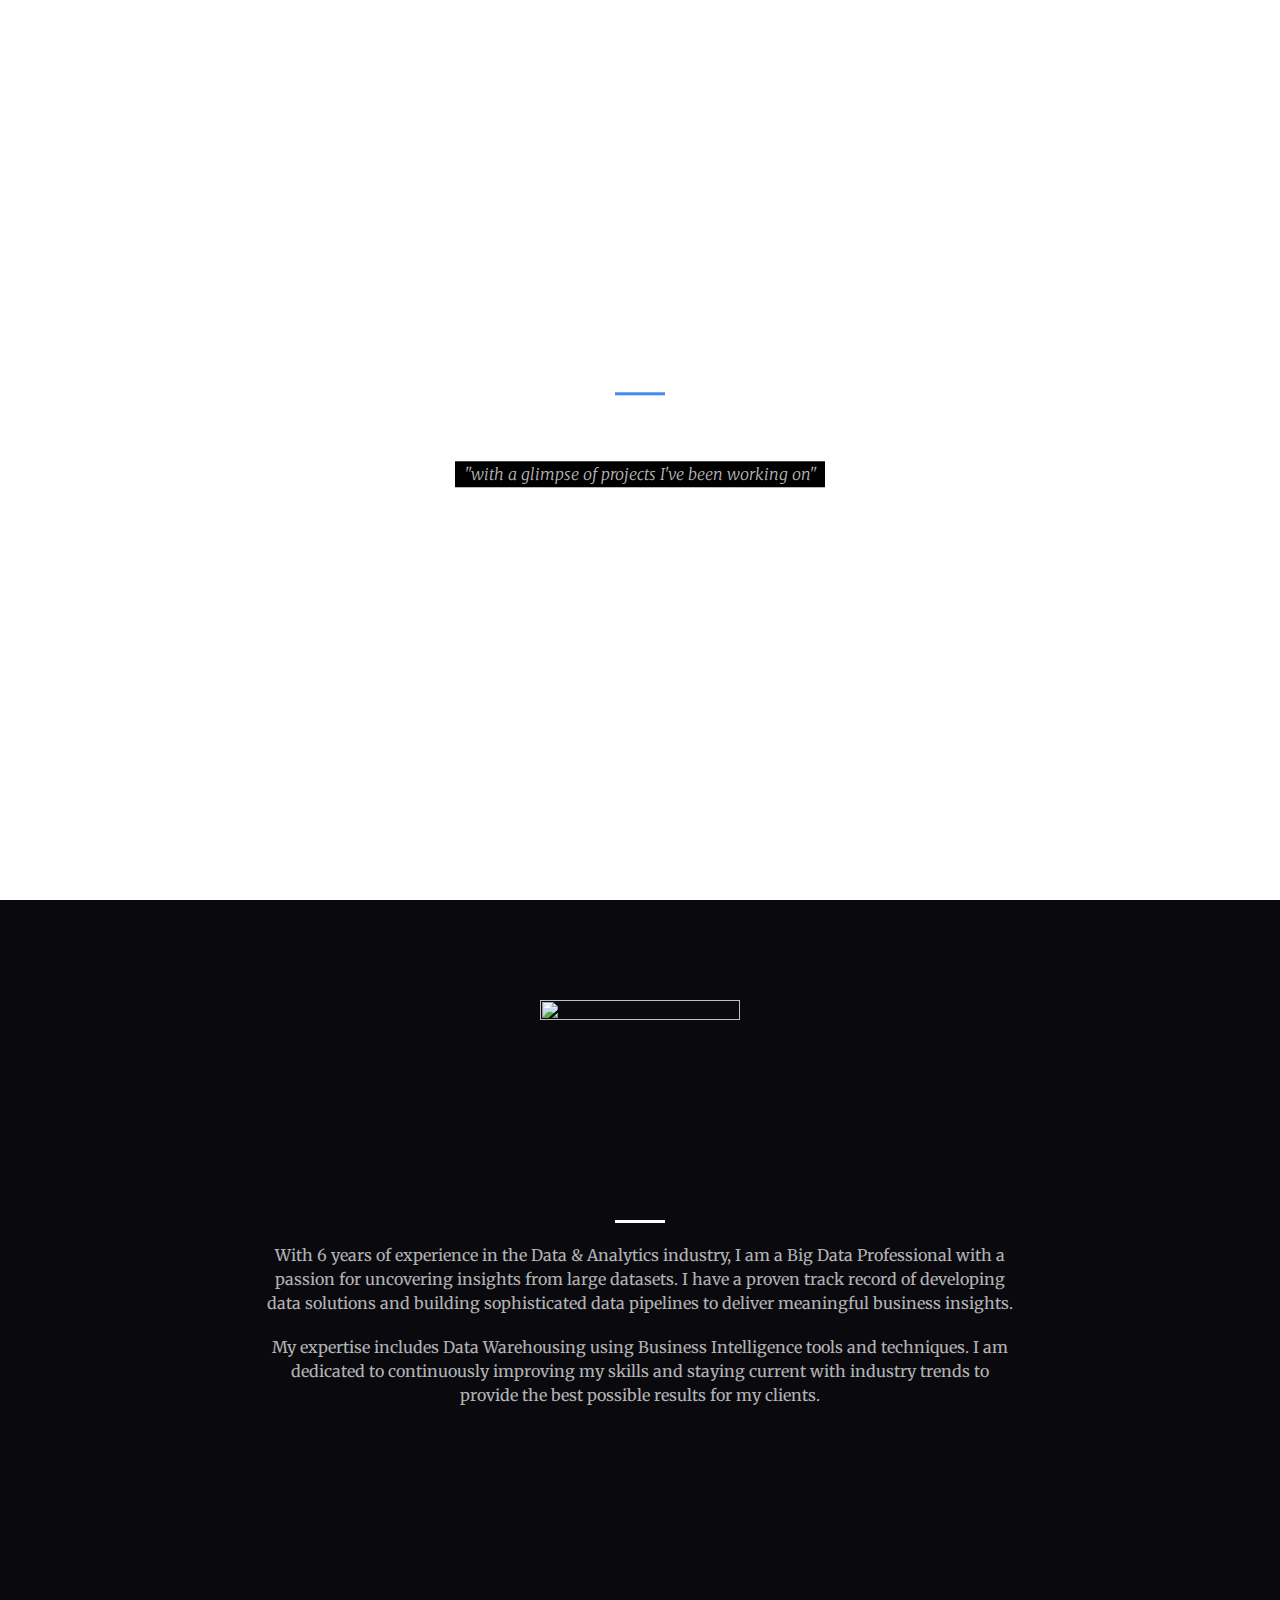
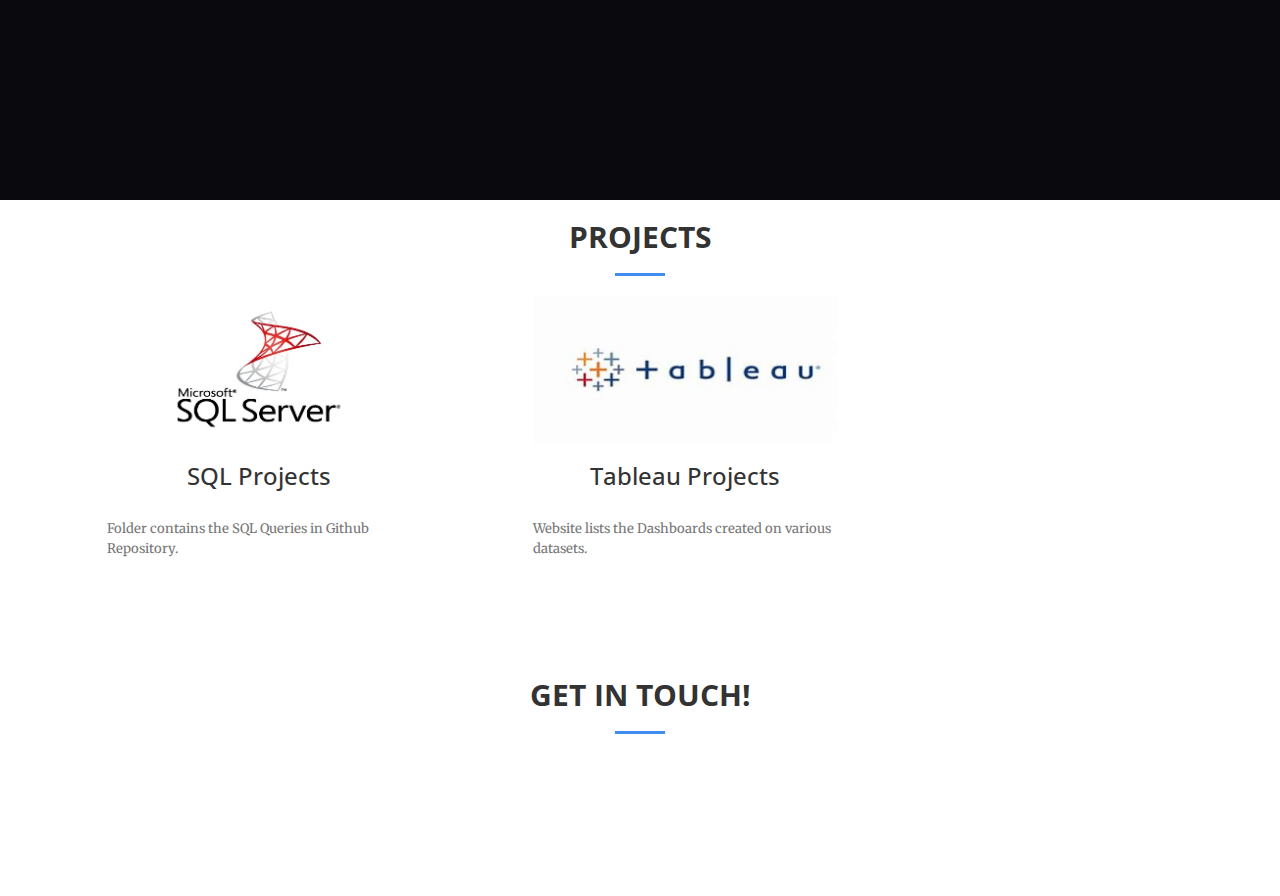
==== index.html @ b7ee056b "Update index.html" ====
<!DOCTYPE html>
<html lang="en">

<head>
    <title>Shiji's Portfolio</title>

    <meta charset="utf-8">
    <meta http-equiv="X-UA-Compatible" content="IE=edge">
    <meta name="viewport" content="width=device-width, initial-scale=1">
    <meta name="description" content="">
    <meta name="author" content="">

    <title>Shiji Menon</title>
    <link rel="shortcut icon" href="img/a-icon.ico" />

    <!-- Bootstrap Core CSS -->
    <link rel="stylesheet" href="css/bootstrap.min.css" type="text/css">

    <!-- Custom Fonts -->
    <link href='http://fonts.googleapis.com/css?family=Open+Sans:300italic,400italic,600italic,700italic,800italic,400,300,600,700,800' rel='stylesheet' type='text/css'>
    <link href='http://fonts.googleapis.com/css?family=Merriweather:400,300,300italic,400italic,700,700italic,900,900italic' rel='stylesheet' type='text/css'>
    <link rel="stylesheet" href="font-awesome/css/font-awesome.min.css" type="text/css">

    <!-- Plugin CSS -->
    <link rel="stylesheet" href="css/animate.min.css" type="text/css">

    <!-- Custom CSS -->
    <link rel="stylesheet" href="css/creative.css" type="text/css">

    <!-- HTML5 Shim and Respond.js IE8 support of HTML5 elements and media queries -->
    <!-- WARNING: Respond.js doesn't work if you view the page via file:// -->
    <!--[if lt IE 9]>
        <script src="https://oss.maxcdn.com/libs/html5shiv/3.7.0/html5shiv.js"></script>
        <script src="https://oss.maxcdn.com/libs/respond.js/1.4.2/respond.min.js"></script>
    <![endif]-->

</head>

<body id="page-top">

    <nav id="mainNav" class="navbar navbar-default navbar-fixed-top">
        <div class="container-fluid">
            <!-- Brand and toggle get grouped for better mobile display -->
            <div class="navbar-header">
                <button type="button" class="navbar-toggle collapsed" data-toggle="collapse" data-target="#bs-example-navbar-collapse-1">
                    <span class="sr-only">Toggle navigation</span>
                    <span class="icon-bar"></span>
                    <span class="icon-bar"></span>
                    <span class="icon-bar"></span>
                </button>
                <a class="navbar-brand page-scroll" href="#page-top">Shiji Menon</a>
            </div>

            <!-- Collect the nav links, forms, and other content for toggling -->
            <div class="collapse navbar-collapse" id="bs-example-navbar-collapse-1">
                <ul class="nav navbar-nav navbar-right">
                    <li>
                        <a class="page-scroll" href="#about">About</a>
                    </li>
<!--                     <li>
                        <a class="page-scroll" href="#workex">Work Experience</a>
                    </li> -->
                    <li>
                        <a class="page-scroll" href="#projects">Projects</a>
                    </li>
                    <li>
                        <a class="page-scroll" href="#contact">Contact</a>
                    </li>
                </ul>
            </div>

            <!-- /.navbar-collapse -->
        </div>
        <!-- /.container-fluid -->
    </nav>

    <header>
        <video autoplay loop muted playsinline>
            <source src="img/video.mp4" type="video/mp4">
        </video>
        <div class="header-content">

            <div class="header-content-inner">
                <h1>HI! I'M Shiji</h1>
                <hr>
                <h3 class="p-3 mb-2 text-white bg-secondary">Welcome to my Portfolio.</center></h3>
                <p  style="background-color: black; color: rgba(255, 255, 255, 0.733); padding: 1px 1px;"><i>"with a glimpse of projects I've been working on"</i></p>
                <a  class="btn btn-primary btn-xl page-scroll" style="margin-top: 20px; font-size: 20px;padding: 10px 20px; border-radius: 10px; background-color: transparent; color: white; border: 2px solid white; outline: none; cursor: pointer; box-shadow: 0 0 10px rgba(255, 255, 255, 0.5); transition: all 0.3s ease-in-out;" href="#about">About me</a>
            </div>
        </div>
    </header>

    <section class="bg-dark" id="about" style="height: 100%">
     
        <div class="container">
            <img src="img/shiji.jpg" width="200" height="200" class="img-responsive" alt="" style="margin :auto">
            <div class="row">
                <div class="col-lg-8 col-lg-offset-2 text-center">
                    <hr class="light">
                    <p class="text-faded">With 6 years of experience in the Data & Analytics industry, I am a Big Data Professional with a passion for uncovering insights from large datasets. I have a proven track record of developing data solutions and building sophisticated data pipelines to deliver meaningful business insights.</p>
                    <p class="text-faded">My expertise includes Data Warehousing using Business Intelligence tools and techniques. I am dedicated to continuously improving my skills and staying current with industry trends to provide the best possible results for my clients.</p>
                </div>
            </div>
        </div>
     
    </section>

<!--     <section class="no-padding" id="workex">
      <div class="container" style="padding-top: 20px">
          <div class="row">
              <div class="col-lg-12 text-center">
                  <h2 class="section-heading">Work Experience</h2>
                  <hr class="primary">
              </div>
          </div>
      </div>
      <div class="container-fluid">
            <div class="row no-gutter">
                <div class="col-lg-3 col-lg-offset-1 coldcol-sm-4">
                    <div style="width :95%">
                        <a href="https://www.paloaltonetworks.com/products/management/panorama.html" class="portfolio-box" >
                            <img src="img/panw.png" class="img-responsive" alt="">
                            <div class="portfolio-box-caption">
                                <div class="portfolio-box-caption-content">
                                  <div class="project-category text-faded">
                                      Network Security
                                    </div>
                                </div>
                            </div>
                        </a>
                        <h3 style="text-align: center">SQL Projects</h3></br>
                    </div>
                </div>
                 <div class="col-lg-3 col-lg-offset-1 col-sm-4">
                    <div style="width :95%">
                        <a href="https://www.cloudraxak.com/product/" class="portfolio-box">
                            <img src="img/cr.jpeg" class="img-responsive" alt="">
                            <div class="portfolio-box-caption">
                                <div class="portfolio-box-caption-content">
                                  <div class="project-category text-faded">
                                      Cloud security, compliance and configuration management
                                  </div>
                                </div>
                            </div>
                        </a>
                        <h3 style="text-align: center">Product Manager</h3></br>
                    </div>
                </div>
                <div class="col-lg-3 col-lg-offset-1 col-sm-4">
                    <div style="width :95%">
                        <a href="https://www.mcafee.com/enterprise/en-us/products/application-control.html" class="portfolio-box">
                            <img src="img/mcafee.png" class="img-responsive" alt="">
                            <div class="portfolio-box-caption">
                                <div class="portfolio-box-caption-content">
                                    <div class="project-category text-faded">
                                        Server Security
                                    </div>
                                </div>
                            </div>
                        </a>
                        <h3 style="text-align: center">Software Engineer</h3></br>
                    </div>
                </div>
            </div>
        </div>
    </section> -->
    
    <section class="no-padding" id="projects">
      <div class="container" style="padding-top: 20px">
          <div class="row">
              <div class="col-lg-12 text-center"> 
                
                  <h2 class="section-heading"><b>PROJECTS</b></h2>
                  <hr class="primary">
               
              </div>
          </div>
      </div>
        <div class="container-fluid">
            <div class="row no-gutter">
                <div class="col-lg-3 col-lg-offset-1 coldcol-sm-4">
                    <div style="width :95%">
                        <a href="https://github.com/ShijiTheAnalyst/Portfolio_Projects" target= "_blank" class="portfolio-box" >
                            <img src="img/sql.png" class="img-responsive" alt="">
                            <div class="portfolio-box-caption">
                                <div class="portfolio-box-caption-content">
                                  <div class="project-category text-faded">
                                      
                                  </div>
                                    <div class="project-name">
                                        GitHub
                                    </div>
                                </div>
                            </div>
                        </a>
                        <h3 style="text-align: center">SQL Projects</h3></br>
                        <p class="text-muted" style="font-size: small"> Folder contains the SQL Queries in Github Repository.</p>
                        <!--b class="text-muted">Accepted Poster at IEEE Viz Conference 2015!</b-->
                    </div>
                </div>
                <div class="col-lg-3 col-lg-offset-1 col-sm-4">
                    <div style="width :95%">
                        <a href="https://public.tableau.com/app/profile/shijimenon" target= "_blank" class="portfolio-box">
                            <img src="img/tableau.png" class="img-responsive" alt="">
                            <div class="portfolio-box-caption">
                                <div class="portfolio-box-caption-content">
                                  <div class="project-category text-faded">
                                      
                                  </div>
                                    <div class="project-name">
                                       Data Viz
                                    </div>
                                </div>
                            </div>
                        </a>
                        <h3 style="text-align: center">Tableau Projects</h3></br>
                        <p class="text-muted" style="font-size: small"> Website lists the Dashboards created on various datasets.</p>
                        <!--b class="text-muted">Accepted Poster at IEEE Viz Conference 2015!</b-->
                    </div>
                </div>



            </div>
        </div>
    </section>

    <section id="contact">
        <div class="container">
            <div class="row" class="call-to-action">
                <div class="col-lg-8 col-lg-offset-2 text-center">
                    <h2 class="section-heading"><b>GET IN TOUCH!</b></h2>
                    <hr class="primary">
                </div>
                <div class="col-lg-2 col-lg-offset-3 text-center">
                    <a href="https://github.com/ShijiTheAnalyst/Portfolio_Projects" target= "_blank" class="fa fa-github fa-3x wow bounceIn"></a>
                </div>
                <div class="col-lg-2  text-center">
                    <a href="https://www.linkedin.com/in/shijimenon"  target= "_blank" class="fa fa-linkedin fa-3x wow bounceIn"></a>
                </div>
                <div class="col-lg-2 text-center">
                    <a href="mailto:menonshiji@outlook.com" class="fa fa-envelope-o fa-3x wow bounceIn" data-wow-delay=".1s"></a>
                </div>
                <!--div class="col-lg-1 text-center">
                    <a class="fa fa-phone fa-3x wow bounceIn"></i>
                </div-->

            </div>
        </div>
    </section>

    <!-- jQuery -->
    <script src="js/jquery.js"></script>

    <!-- Bootstrap Core JavaScript -->
    <script src="js/bootstrap.min.js"></script>

    <!-- Plugin JavaScript -->
    <script src="js/jquery.easing.min.js"></script>
    <script src="js/jquery.fittext.js"></script>
    <script src="js/wow.min.js"></script>

    <!-- Custom Theme JavaScript -->
    <script src="js/creative.js"></script>

</body>

</html>
---- css/creative.css ----
/*!
 * Start Bootstrap - Creative Bootstrap Theme (http://startbootstrap.com)
 * Code licensed under the Apache License v2.0.
 * For details, see http://www.apache.org/licenses/LICENSE-2.0.
 */

html,
body {
    width: 100%;
    height: 100%;
}

body {
    font-family: Merriweather,'Helvetica Neue',Arial,sans-serif;
}

hr {
    max-width: 50px;
    border-color: rgb(64, 140, 240);
    border-width: 3px;
}

hr.light {
    border-color: #fff;
}

a {
    color: #171b24;
    -webkit-transition: all .35s;
    -moz-transition: all .35s;
    transition: all .35s;
}

a:hover,
a:focus {
    color: rgb(69, 31, 237);
}

h1,
h2,
h3,
h4,
h5,
h6 {
    font-family: 'Open Sans','Helvetica Neue',Arial,sans-serif;
}

p {
    margin-bottom: 20px;
    font-size: 16px;
    line-height: 1.5;
}

.bg-primary {
    background-color: rgb(69, 31, 237);
}

.bg-dark {
    color: #fff;
    background-color: rgb(9, 9, 14);
}

.text-faded {
    color: rgba(255,255,255,.7);
}

section {
    padding: 100px 0;
}

aside {
    padding: 50px 0;
}

.no-padding {
    padding: 0;
}

.navbar-default {
    border-color: rgba(34,34,34,.05);
    font-family: 'Open Sans','Helvetica Neue',Arial,sans-serif;
    background-color: white;
    -webkit-transition: all .35s;
    -moz-transition: all .35s;
    transition: all .35s;
}

.navbar-default .navbar-header .navbar-brand {
    text-transform: uppercase;
    font-family: 'Open Sans','Helvetica Neue',Arial,sans-serif;
    font-weight: 700;
    color: rgb(69, 31, 237);
}

.navbar-default .navbar-header .navbar-brand:hover,
.navbar-default .navbar-header .navbar-brand:focus {
    color: rgb(69, 31, 237);
}

.navbar-default .nav > li>a,
.navbar-default .nav>li>a:focus {
    text-transform: uppercase;
    font-size: 13px;
    font-weight: 700;
    color: #222;
}

.navbar-default .nav > li>a:hover,
.navbar-default .nav>li>a:focus:hover {
    color: rgb(69, 31, 237);
}

.navbar-default .nav > li.active>a,
.navbar-default .nav>li.active>a:focus {
    color: rgb(69, 31, 237)!important;
    background-color: transparent;
}

.navbar-default .nav > li.active>a:hover,
.navbar-default .nav>li.active>a:focus:hover {
    background-color: transparent;
}

@media(min-width:768px) {
    .navbar-default {
        border-color: rgba(255,255,255,.3);
        background-color: transparent;
    }

    .navbar-default .navbar-header .navbar-brand {
        color: rgba(255,255,255,.7);
    }

    .navbar-default .navbar-header .navbar-brand:hover,
    .navbar-default .navbar-header .navbar-brand:focus {
        color: #fff;
    }

    .navbar-default .nav > li>a,
    .navbar-default .nav>li>a:focus {
        color: rgba(255,255,255,.7);
    }

    .navbar-default .nav > li>a:hover,
    .navbar-default .nav>li>a:focus:hover {
        color: #fff;
    }

    .navbar-default.affix {
        border-color: rgba(34,34,34,.05);
        background-color: #fff;
    }

    .navbar-default.affix .navbar-header .navbar-brand {
        font-size: 14px;
        color: rgb(69, 31, 237);
    }

    .navbar-default.affix .navbar-header .navbar-brand:hover,
    .navbar-default.affix .navbar-header .navbar-brand:focus {
        color: rgb(69, 31, 237);
    }

    .navbar-default.affix .nav > li>a,
    .navbar-default.affix .nav>li>a:focus {
        color: #222;
    }

    .navbar-default.affix .nav > li>a:hover,
    .navbar-default.affix .nav>li>a:focus:hover {
        color: rgb(69, 31, 237);
    }
}

header {
    position: relative;
    width: 100%;
    min-height: auto;
    text-align: center;
    color: #fff;


}
header video {
    position: absolute;
    top: 0;
    left: 0;
    width: 100%;
    height: 100%;
    object-fit: cover;
}
header .header-content {
    position: relative;
    width: 100%;
    padding: 100px 15px;
    text-align: center;

}

header .header-content .header-content-inner h1 {
    margin-top: 0;
    margin-bottom: 0;
    text-transform: uppercase;
    font-weight: 700; 
}

header .header-content .header-content-inner hr {
    margin: 30px auto;
}

header .header-content .header-content-inner p {
    margin-bottom: 50px;
    font-size: 16px;
    font-weight: 300;
    color: rgba(255,255,255,.7);
}

@media(min-width:768px) {
    header {
        min-height: 100%;
    }

    header .header-content {
        position: absolute;
        top: 50%;
        padding: 0 50px;
        -webkit-transform: translateY(-50%);
        -ms-transform: translateY(-50%);
        transform: translateY(-50%);
    }

    header .header-content .header-content-inner {
        margin-right: auto;
        margin-left: auto;
        max-width: 1000px;
    }

    header .header-content .header-content-inner p {
        margin-right: auto;
        margin-left: auto;
        max-width: 37%;
        font-size: 16px;
    }
}

.section-heading {
    margin-top: 0;
}

.service-box {
    margin: 50px auto 0;
    max-width: 400px;
}

@media(min-width:992px) {
    .service-box {
        margin: 20px auto 0;
    }
}

.service-box p {
    margin-bottom: 0;
}

.portfolio-box {
    display: block;
    position: relative;
    margin: 0 auto;
    max-width: 650px;
}

.portfolio-box .portfolio-box-caption {
    display: block;
    position: absolute;
    bottom: 0;
    width: 100%;
    height: 100%;
    text-align: center;
    color: white;
    opacity: 0;
    background: rgb(64, 140, 240);
    -webkit-transition: all .35s;
    -moz-transition: all .35s;
    transition: all .35s;
}

.portfolio-box .portfolio-box-caption .portfolio-box-caption-content {
    position: absolute;
    top: 50%;
    width: 100%;
    text-align: center;
    transform: translateY(-50%);
}

.portfolio-box .portfolio-box-caption .portfolio-box-caption-content .project-category,
.portfolio-box .portfolio-box-caption .portfolio-box-caption-content .project-name {
    padding: 0 15px;
    font-family: 'Open Sans','Helvetica Neue',Arial,sans-serif;
}

.portfolio-box .portfolio-box-caption .portfolio-box-caption-content .project-category {
    text-transform: uppercase;
    font-size: 14px;
    font-weight: 600;
}

.portfolio-box .portfolio-box-caption .portfolio-box-caption-content .project-name {
    font-size: 18px;
}

.portfolio-box:hover .portfolio-box-caption {
    opacity: 1;
}

@media(min-width:768px) {
    .portfolio-box .portfolio-box-caption .portfolio-box-caption-content .project-category {
        font-size: 16px;
    }

    .portfolio-box .portfolio-box-caption .portfolio-box-caption-content .project-name {
        font-size: 22px;
    }
}

.call-to-action h2 {
    margin: 0 auto 20px;
}

.text-primary {
    color: rgb(69, 31, 237);
}

.no-gutter > [class*=col-] {
    padding-right: 0;
    padding-left: 0;
}

.btn-default {
    border-color: #fff;
    color: #222;
    background-color: rgb(223, 23, 23);
    -webkit-transition: all .35s;
    -moz-transition: all .35s;
    transition: all .35s;
}

.btn-default:hover,
.btn-default:focus,
.btn-default.focus,
.btn-default:active,
.btn-default.active,
.open > .dropdown-toggle.btn-default {
    border-color: #ededed;
    color: #222;
    background-color: #f2f2f2;
}

.btn-default:active,
.btn-default.active,
.open > .dropdown-toggle.btn-default {
    background-image: none;
}

.btn-default.disabled,
.btn-default[disabled],
fieldset[disabled] .btn-default,
.btn-default.disabled:hover,
.btn-default[disabled]:hover,
fieldset[disabled] .btn-default:hover,
.btn-default.disabled:focus,
.btn-default[disabled]:focus,
fieldset[disabled] .btn-default:focus,
.btn-default.disabled.focus,
.btn-default[disabled].focus,
fieldset[disabled] .btn-default.focus,
.btn-default.disabled:active,
.btn-default[disabled]:active,
fieldset[disabled] .btn-default:active,
.btn-default.disabled.active,
.btn-default[disabled].active,
fieldset[disabled] .btn-default.active {
    border-color: #fff;
    background-color: rgb(196, 18, 18);
}

.btn-default .badge {
    color: #fff;
    background-color: #222;
}

.btn-primary {
    border-color: rgb(64, 140, 240);
    color: rgb(4, 4, 10);
    background-color: rgb(64, 140, 240);
    -webkit-transition: all .35s;
    -moz-transition: all .35s;
    transition: all .35s;
}

.btn-primary:hover,
.btn-primary:focus,
.btn-primary.focus,
.btn-primary:active,
.btn-primary.active,
.open > .dropdown-toggle.btn-primary {
    border-color: rgb(69, 31, 237);
    color: #fff;
    background-color: rgb(69, 31, 237);
}

.btn-primary:active,
.btn-primary.active,
.open > .dropdown-toggle.btn-primary {
    background-image: none;
}

.btn-primary.disabled,
.btn-primary[disabled],
fieldset[disabled] .btn-primary,
.btn-primary.disabled:hover,
.btn-primary[disabled]:hover,
fieldset[disabled] .btn-primary:hover,
.btn-primary.disabled:focus,
.btn-primary[disabled]:focus,
fieldset[disabled] .btn-primary:focus,
.btn-primary.disabled.focus,
.btn-primary[disabled].focus,
fieldset[disabled] .btn-primary.focus,
.btn-primary.disabled:active,
.btn-primary[disabled]:active,
fieldset[disabled] .btn-primary:active,
.btn-primary.disabled.active,
.btn-primary[disabled].active,
fieldset[disabled] .btn-primary.active {
    border-color: #f05f40;
    background-color: #f05f40;
}

.btn-primary .badge {
    color: #f05f40;
    background-color: rgb(224, 7, 7);
}

.btn {
    border: 0;
    border-radius: 300px;
    text-transform: uppercase;
    font-family: 'Open Sans','Helvetica Neue',Arial,sans-serif;
    font-weight: 700;
}

.btn-xl {
    padding: 15px 30px;
}

::-moz-selection {
    text-shadow: none;
    color: #fff;
    background: #222;
}

::selection {
    text-shadow: none;
    color: #fff;
    background: #222;
}

img::selection {
    color: rgb(201, 21, 21);
    background: 0 0;
}

img::-moz-selection {
    color: rgb(180, 18, 18);
    background: 0 0;
}
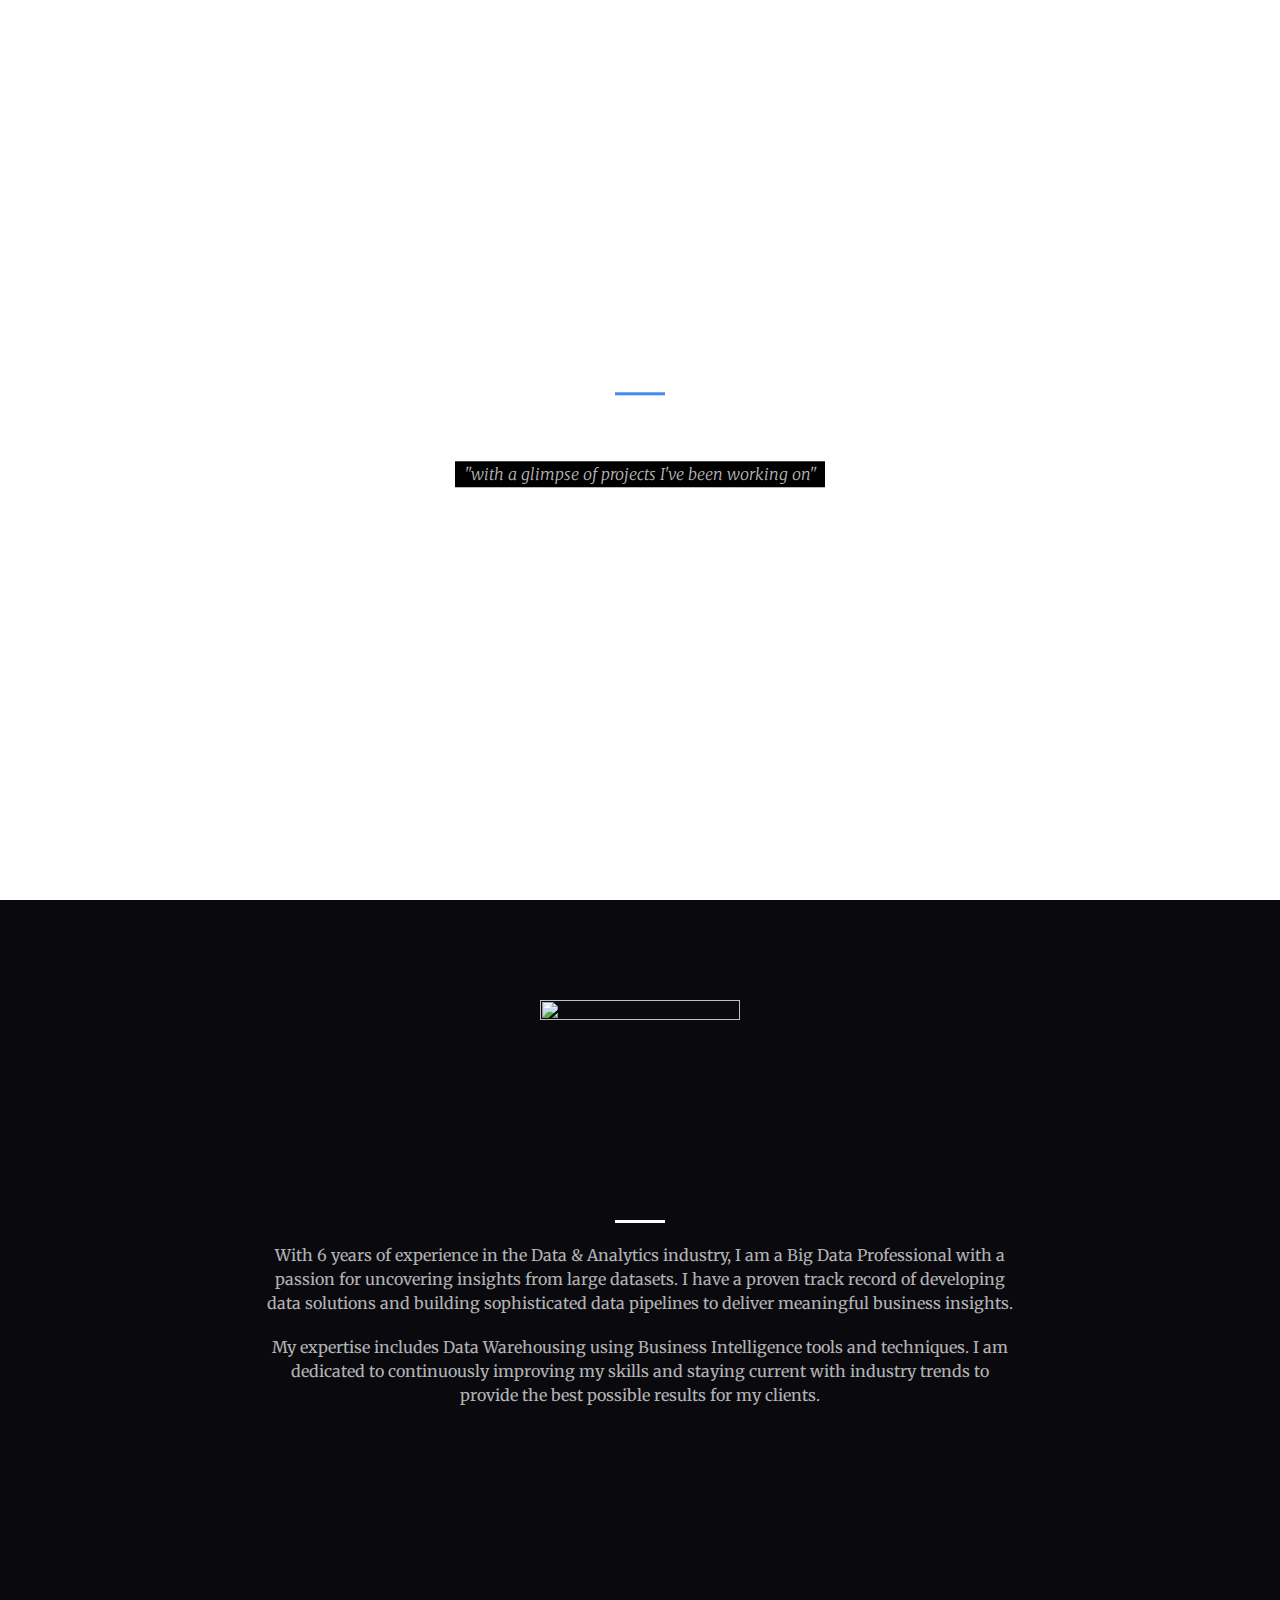
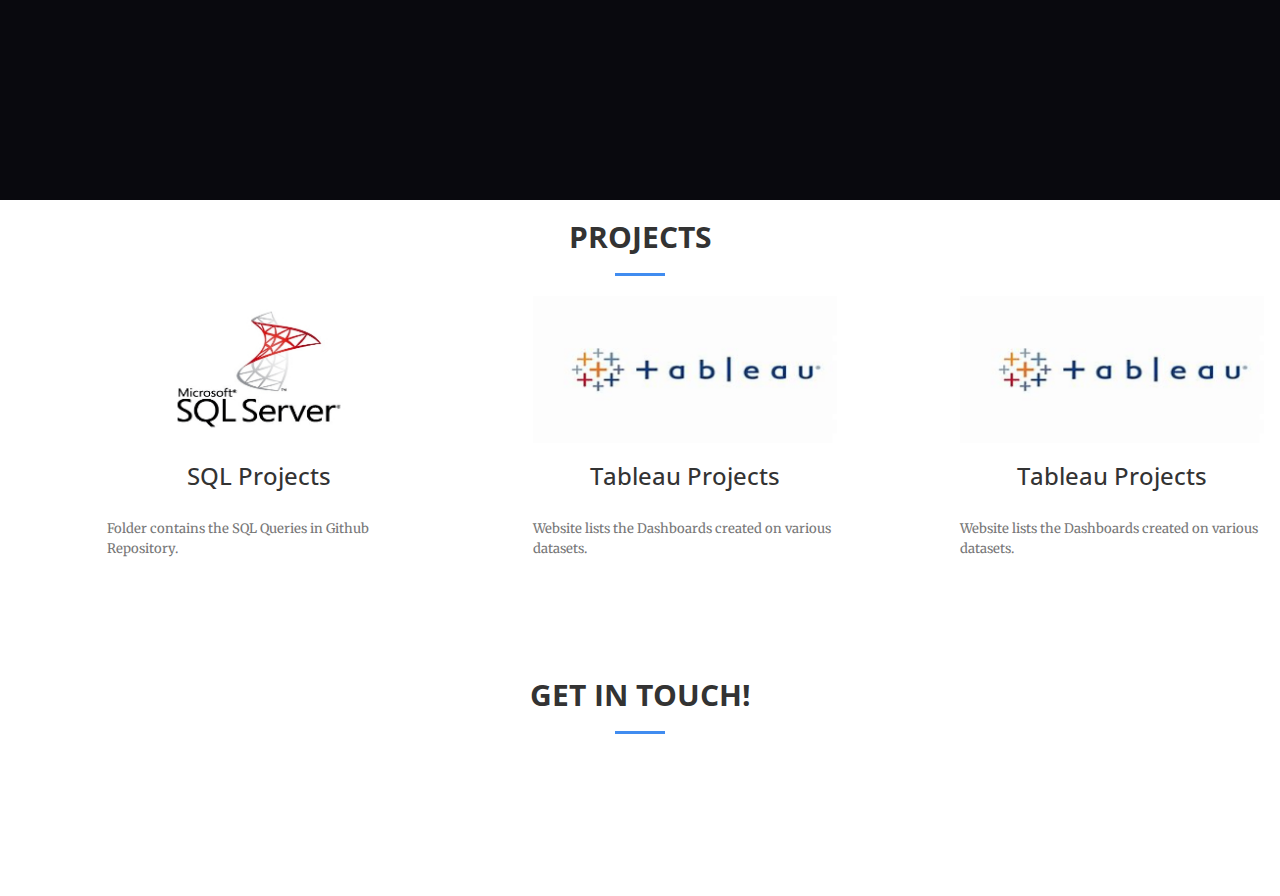
==== commit 8e572797: "Update index.html" ====
--- a/index.html
+++ b/index.html
@@ -200,7 +200,7 @@
                 </div>
                 <div class="col-lg-3 col-lg-offset-1 col-sm-4">
                     <div style="width :95%">
-                        <a href="https://public.tableau.com/app/profile/shijimenon" target= "_blank" class="portfolio-box">
+                        <a href="https://public.tableau.com/app/profile/shiji" target= "_blank" class="portfolio-box">
                             <img src="img/tableau.png" class="img-responsive" alt="">
                             <div class="portfolio-box-caption">
                                 <div class="portfolio-box-caption-content">
@@ -218,7 +218,26 @@
                         <!--b class="text-muted">Accepted Poster at IEEE Viz Conference 2015!</b-->
                     </div>
                 </div>
-
+                <div class="col-lg-3 col-lg-offset-1 col-sm-4">
+                    <div style="width :95%">
+                        <a href="https://onedrive.live.com/embed?resid=5EF10386BDC6DBB%212196&authkey=!ADUrCgw8HYZ9A08&em=2" target= "_blank" class="portfolio-box">
+                            <img src="img/tableau.png" class="img-responsive" alt="">
+                            <div class="portfolio-box-caption">
+                                <div class="portfolio-box-caption-content">
+                                  <div class="project-category text-faded">
+                                      
+                                  </div>
+                                    <div class="project-name">
+                                       Data Viz
+                                    </div>
+                                </div>
+                            </div>
+                        </a>
+                        <h3 style="text-align: center">Tableau Projects</h3></br>
+                        <p class="text-muted" style="font-size: small"> Website lists the Dashboards created on various datasets.</p>
+                        <!--b class="text-muted">Accepted Poster at IEEE Viz Conference 2015!</b-->
+                    </div>
+                </div>
 
 
             </div>
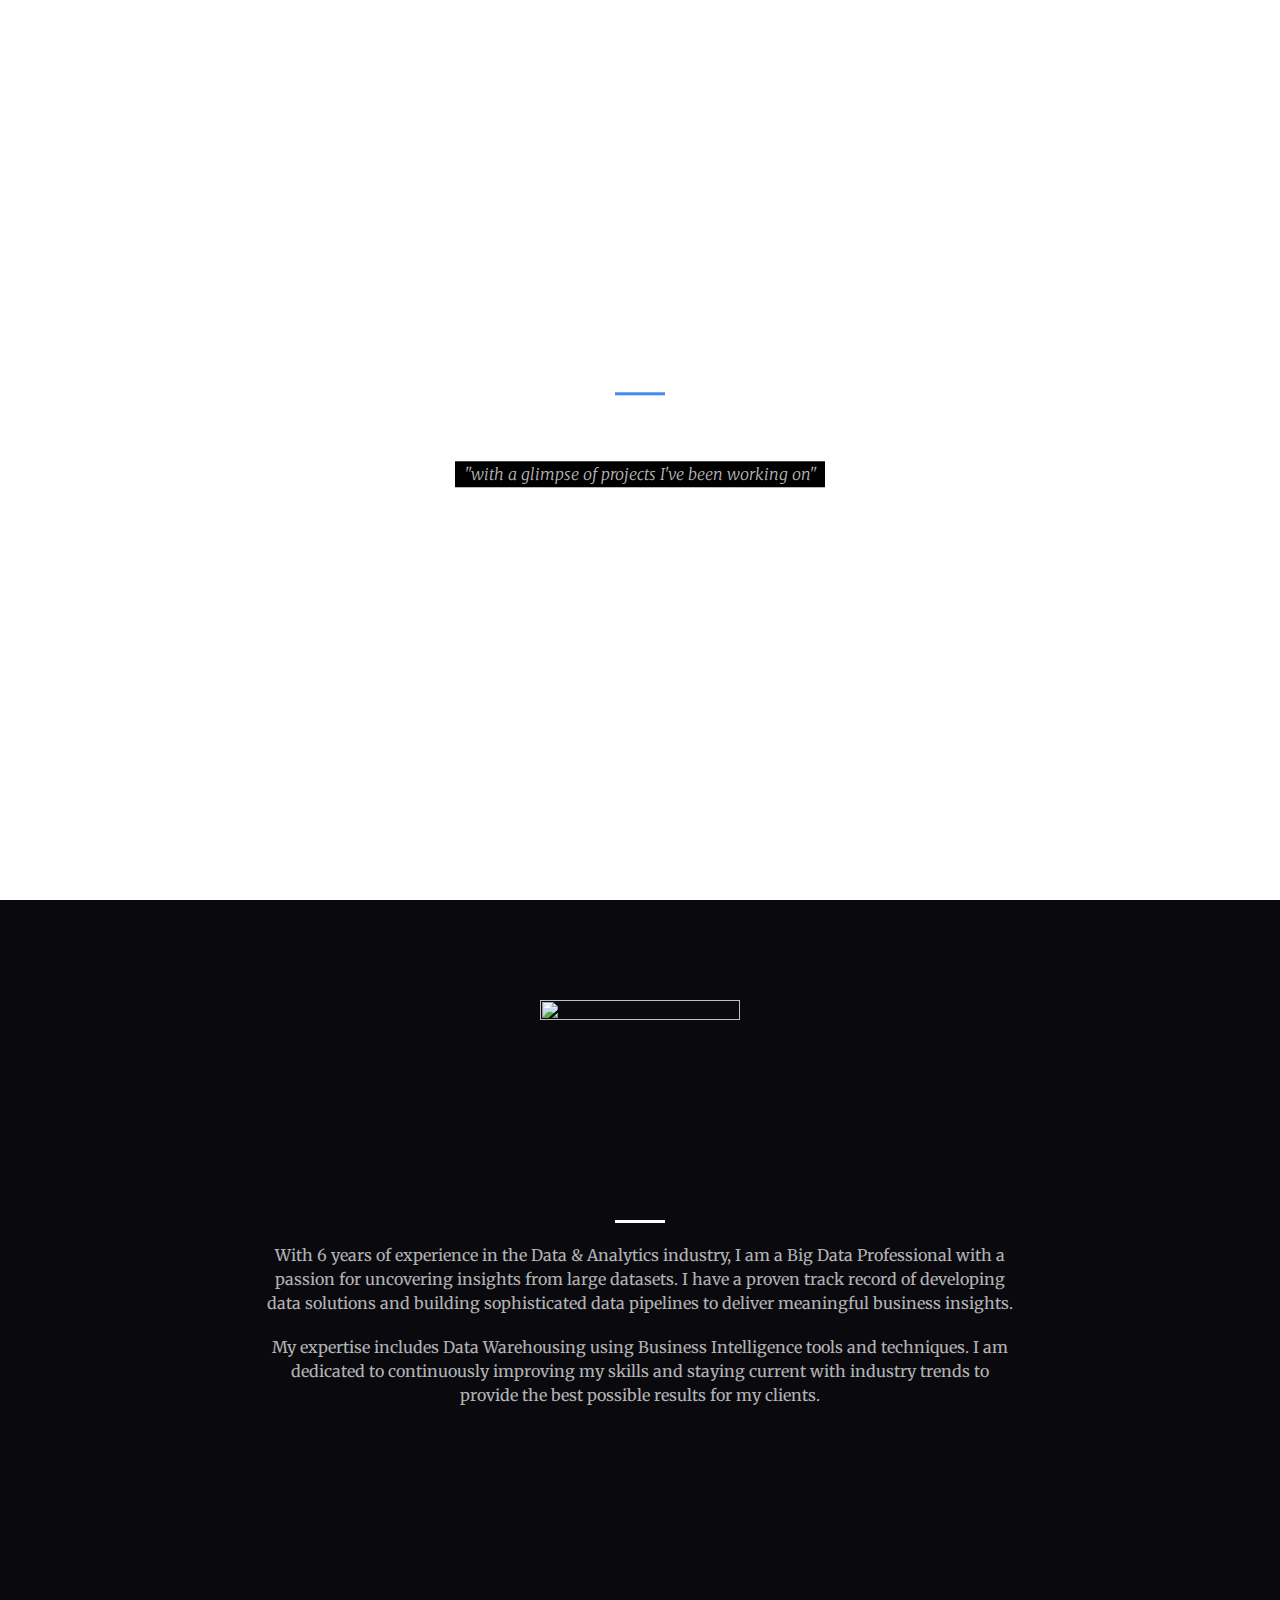
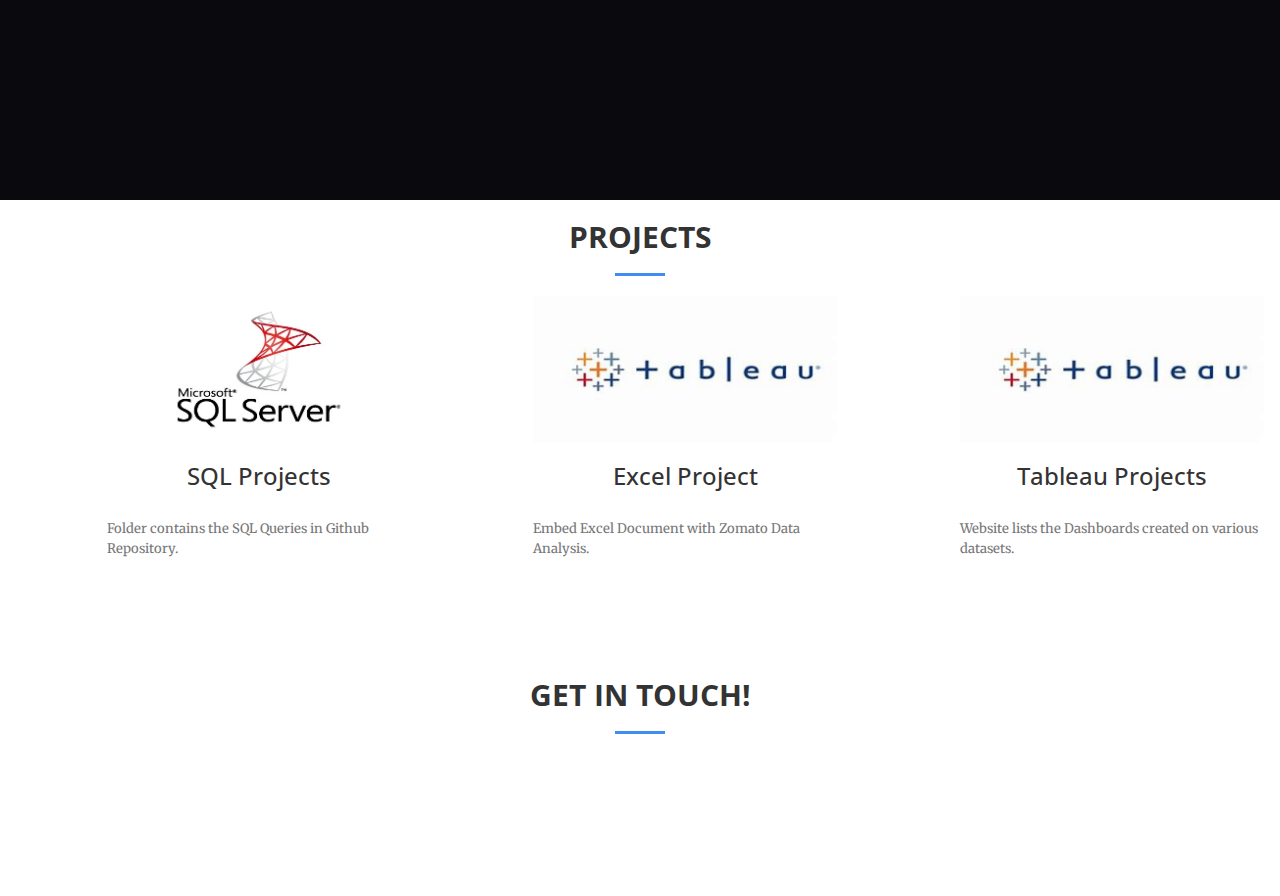
==== commit ddce8755: "Update index.html" ====
--- a/index.html
+++ b/index.html
@@ -213,8 +213,8 @@
                                 </div>
                             </div>
                         </a>
-                        <h3 style="text-align: center">Tableau Projects</h3></br>
-                        <p class="text-muted" style="font-size: small"> Website lists the Dashboards created on various datasets.</p>
+                        <h3 style="text-align: center">Excel Project </h3></br>
+                        <p class="text-muted" style="font-size: small"> Embed Excel Document with Zomato Data Analysis.</p>
                         <!--b class="text-muted">Accepted Poster at IEEE Viz Conference 2015!</b-->
                     </div>
                 </div>
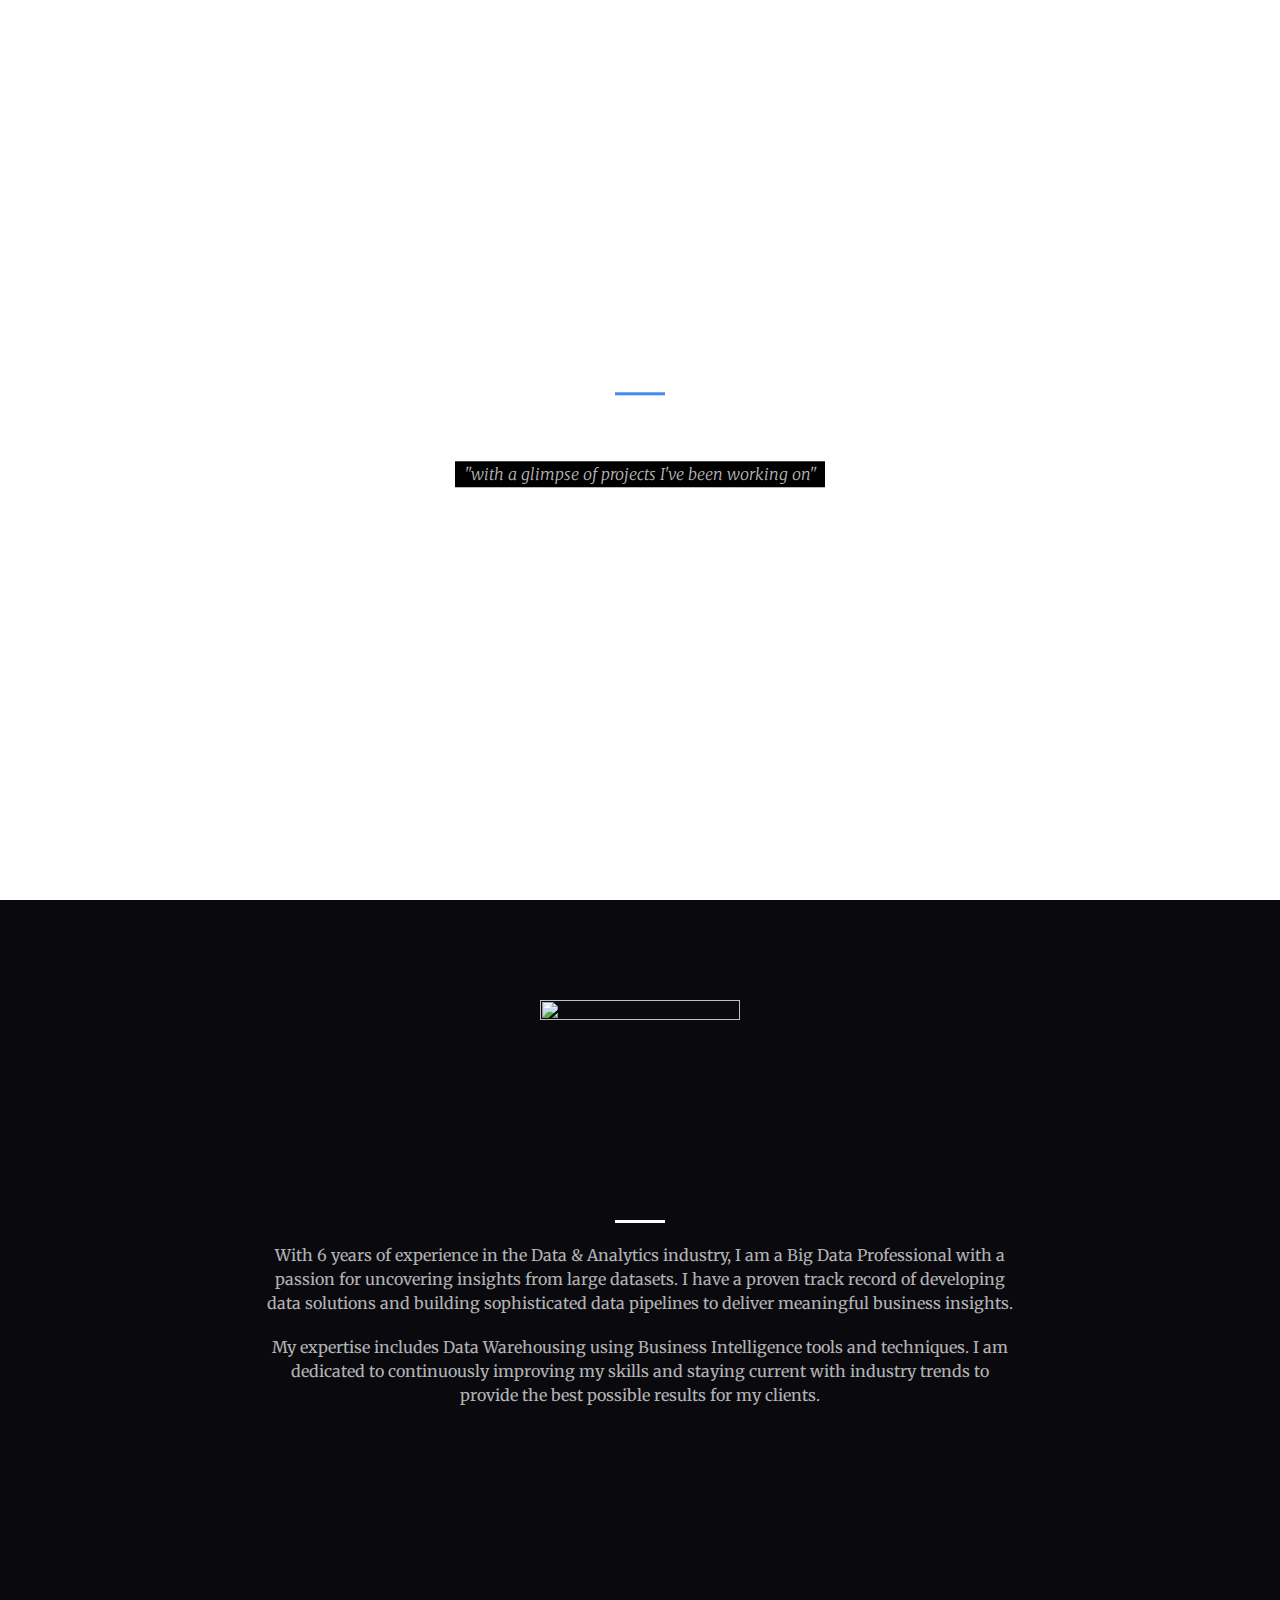
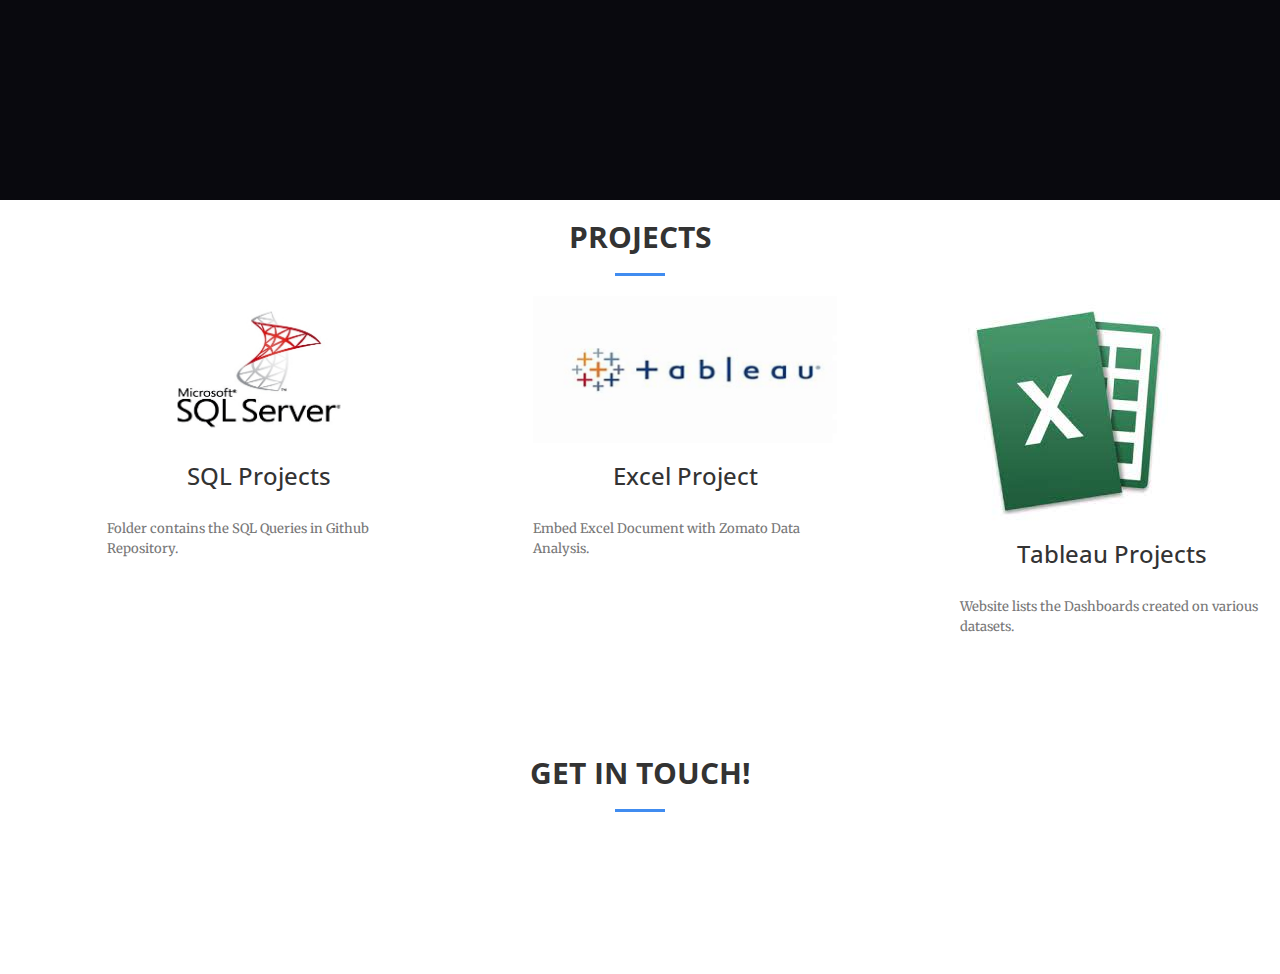
==== commit d48aa263: "Update index.html" ====
--- a/index.html
+++ b/index.html
@@ -221,7 +221,7 @@
                 <div class="col-lg-3 col-lg-offset-1 col-sm-4">
                     <div style="width :95%">
                         <a href="https://onedrive.live.com/embed?resid=5EF10386BDC6DBB%212196&authkey=!ADUrCgw8HYZ9A08&em=2" target= "_blank" class="portfolio-box">
-                            <img src="img/tableau.png" class="img-responsive" alt="">
+                            <img src="img/download.jpg" class="img-responsive" alt="">
                             <div class="portfolio-box-caption">
                                 <div class="portfolio-box-caption-content">
                                   <div class="project-category text-faded">
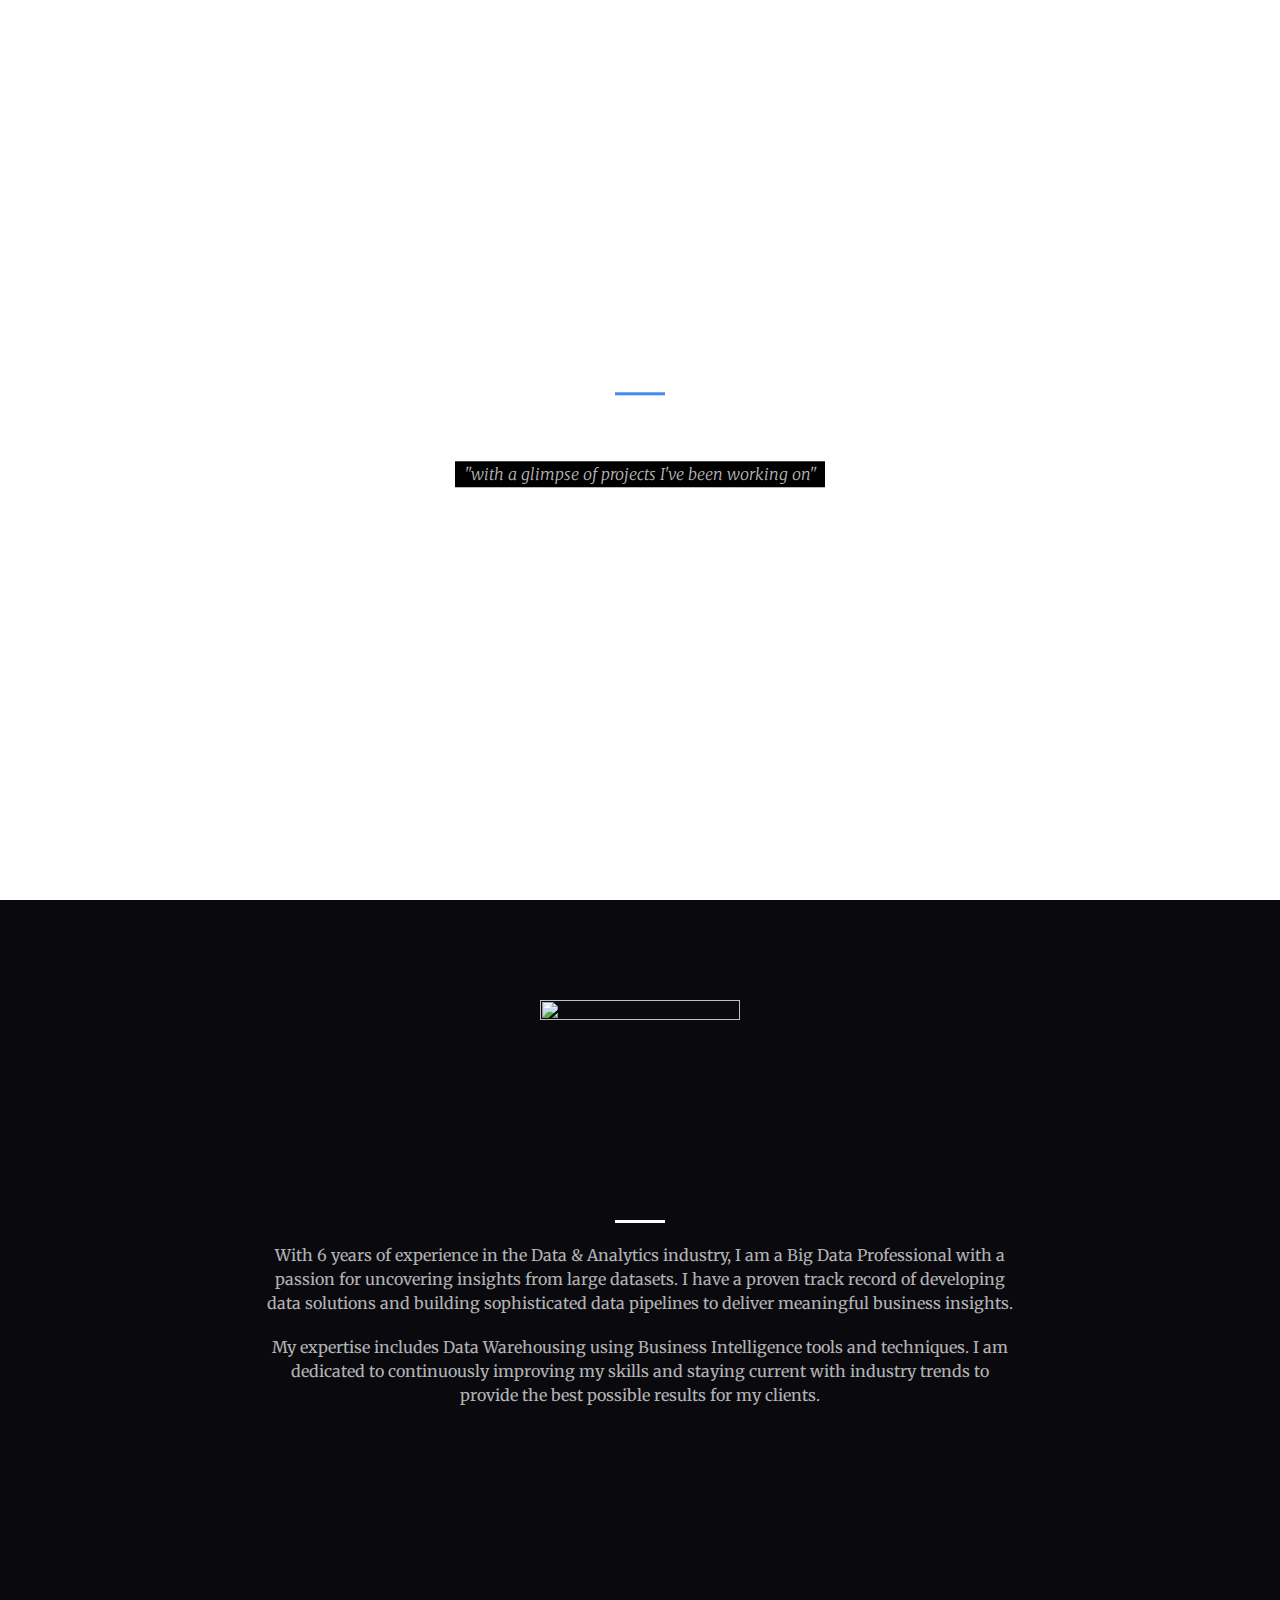
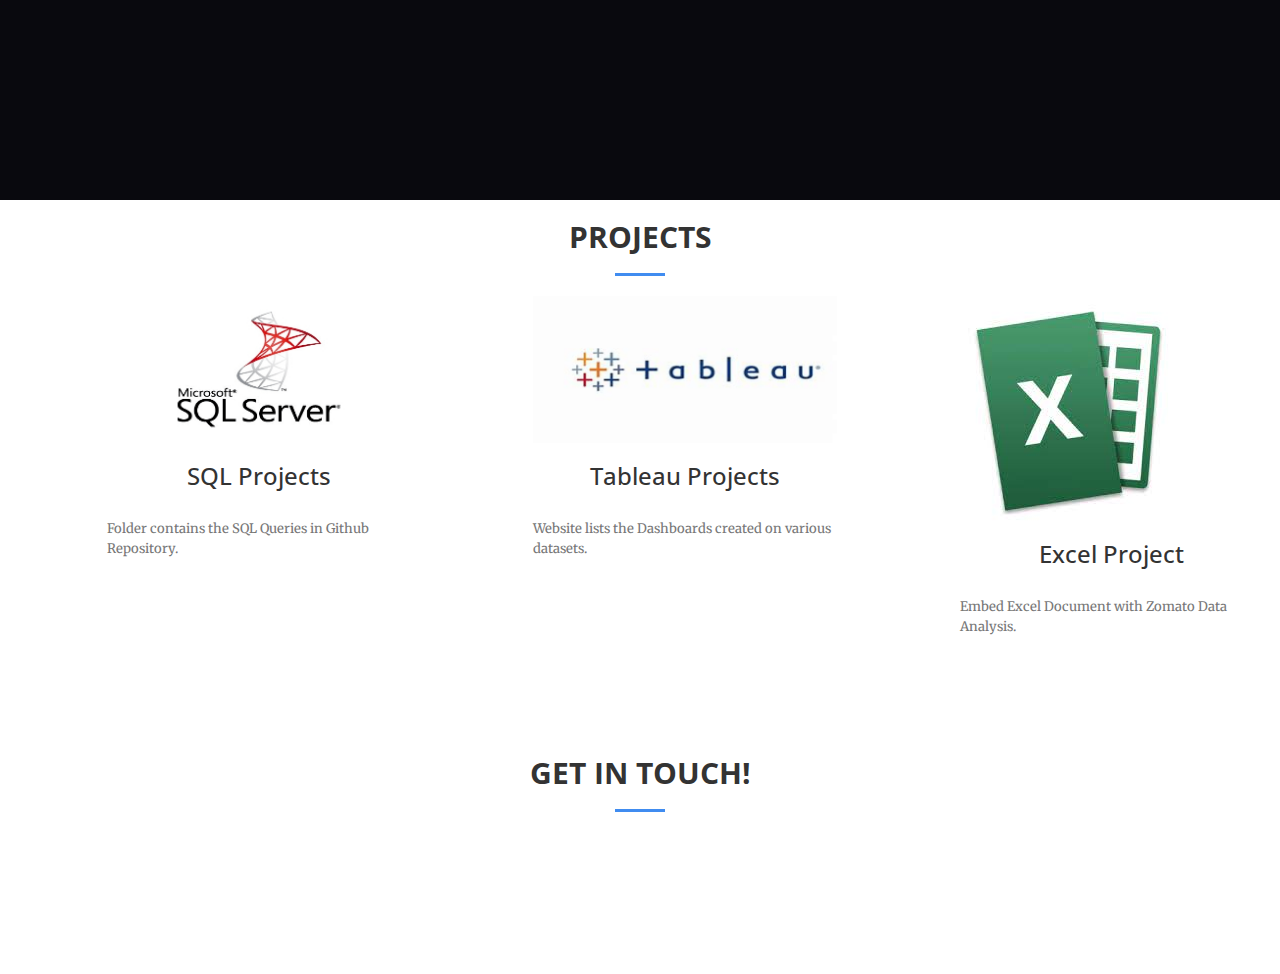
==== commit 4758abd2: "Update index.html" ====
--- a/index.html
+++ b/index.html
@@ -213,8 +213,8 @@
                                 </div>
                             </div>
                         </a>
-                        <h3 style="text-align: center">Excel Project </h3></br>
-                        <p class="text-muted" style="font-size: small"> Embed Excel Document with Zomato Data Analysis.</p>
+                        <h3 style="text-align: center">Tableau Projects </h3></br>
+                        <p class="text-muted" style="font-size: small"> Website lists the Dashboards created on various datasets.</p>
                         <!--b class="text-muted">Accepted Poster at IEEE Viz Conference 2015!</b-->
                     </div>
                 </div>
@@ -233,8 +233,8 @@
                                 </div>
                             </div>
                         </a>
-                        <h3 style="text-align: center">Tableau Projects</h3></br>
-                        <p class="text-muted" style="font-size: small"> Website lists the Dashboards created on various datasets.</p>
+                        <h3 style="text-align: center">Excel Project</h3></br>
+                        <p class="text-muted" style="font-size: small"> Embed Excel Document with Zomato Data Analysis.</p>
                         <!--b class="text-muted">Accepted Poster at IEEE Viz Conference 2015!</b-->
                     </div>
                 </div>
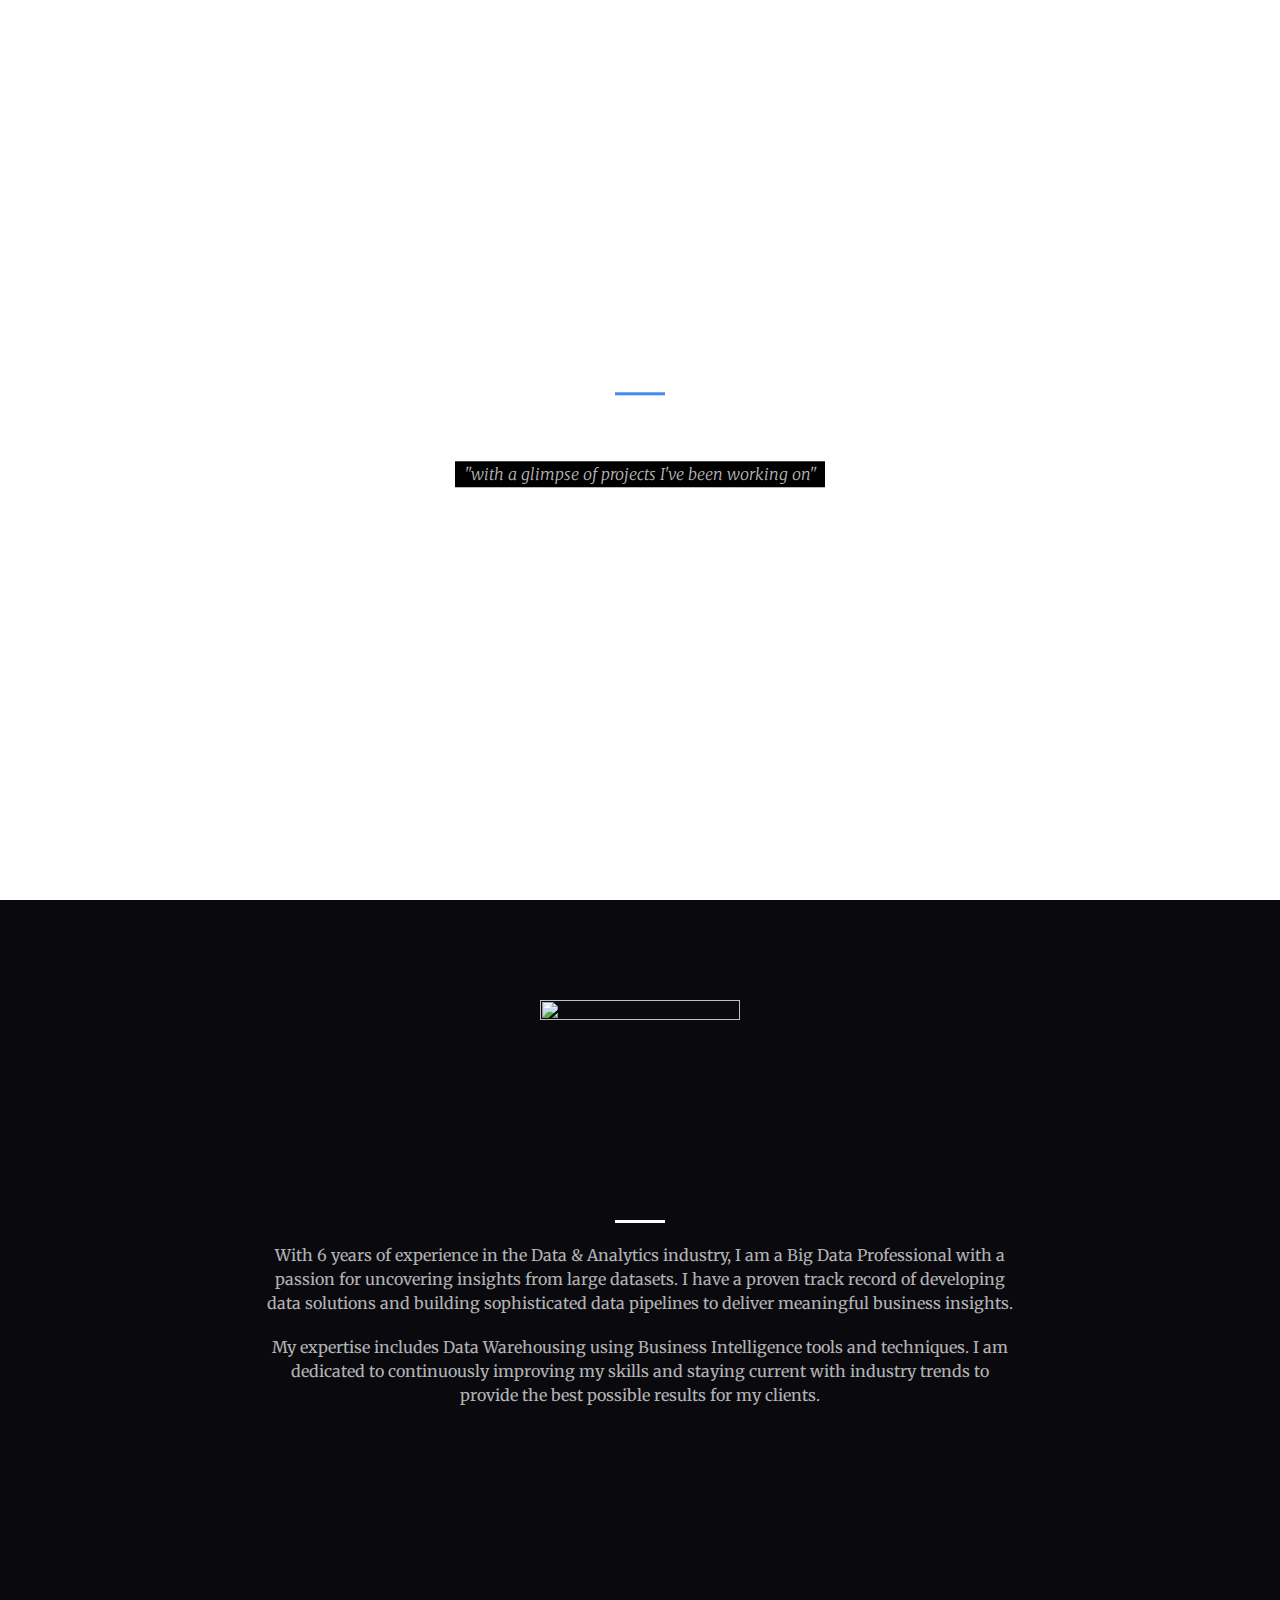
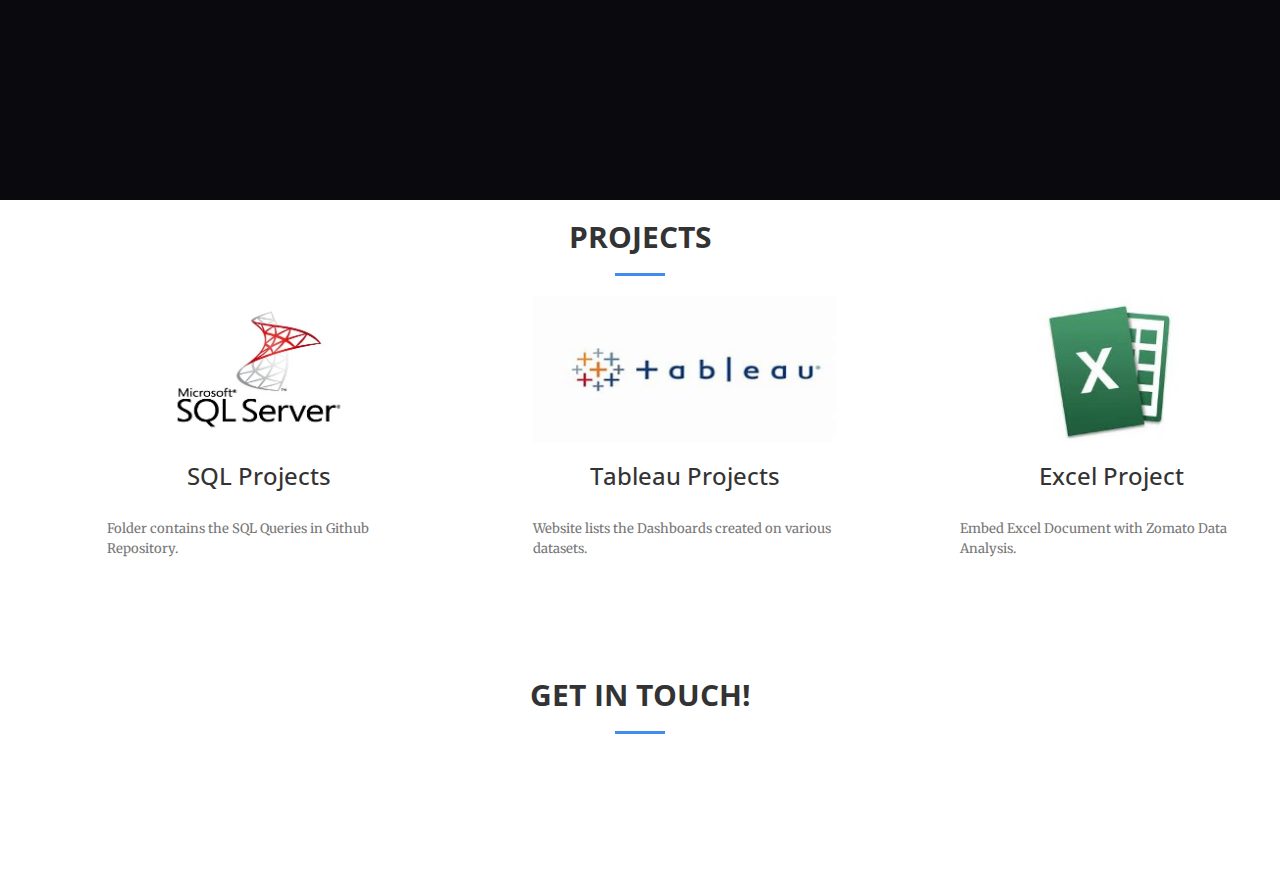
==== commit 4593d1df: "Update index.html" ====
--- a/index.html
+++ b/index.html
@@ -2,7 +2,7 @@
 <html lang="en">
 
 <head>
-    <title>Shiji's Portfolio</title>
+    <title>Shiji's Portfolio</title> 
 
     <meta charset="utf-8">
     <meta http-equiv="X-UA-Compatible" content="IE=edge">
